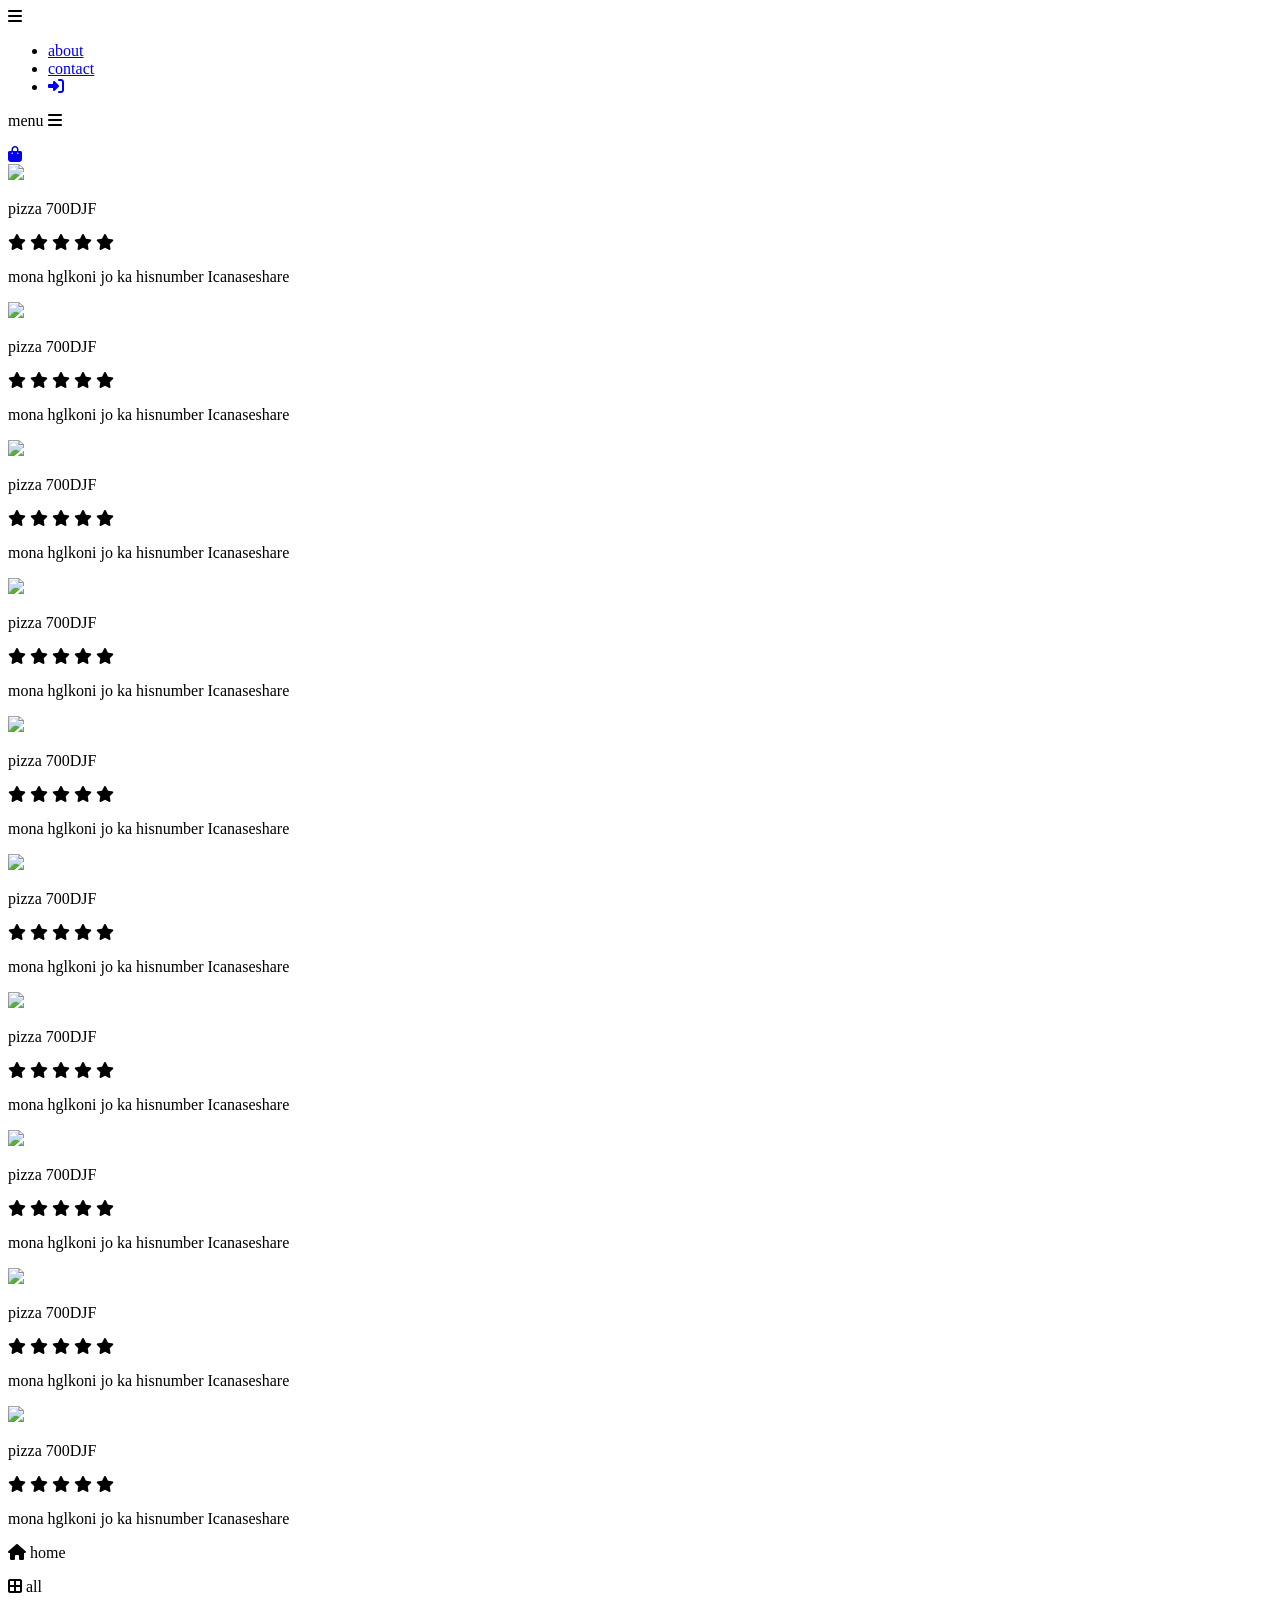
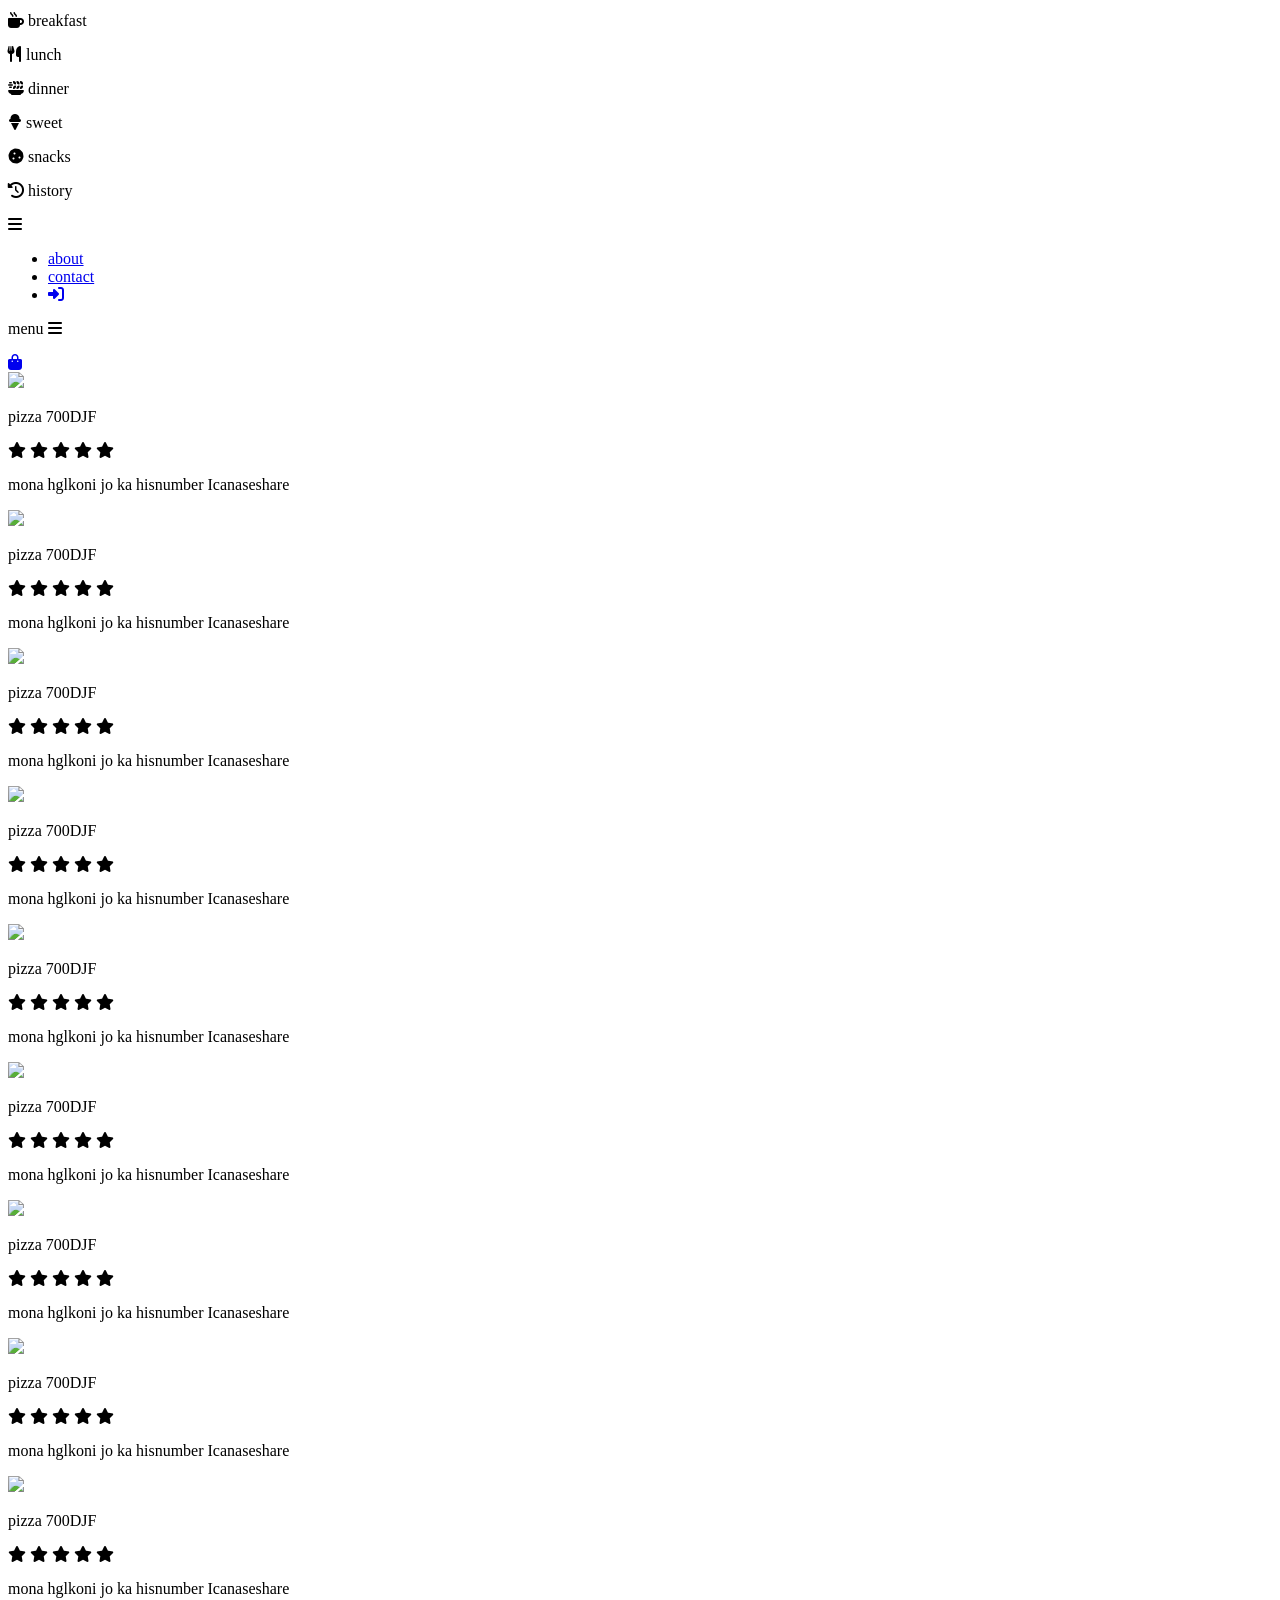
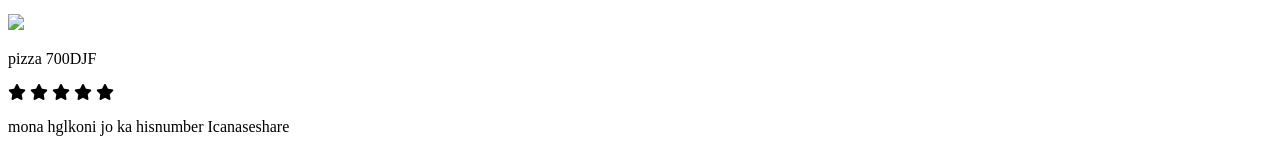
==== index.html @ 1fb47655 "Add initial HTML structure for restaurant page" ====
<!DOCTYPE html>
<html>

<head>
   <meta charset="UTF-8">
   <meta name="viewport" content="width=device-width, initial-scale=1">
   <link rel="stylesheet" href="https://cdnjs.cloudflare.com/ajax/libs/font-awesome/6.5.1/css/all.min.css">
   <link rel="stylesheet" href="web1.css">
   <title>restaurant</title>
</head>

<body>
   
   <div class="web1" id="wind">
      
      <div class="head">
         
         <div class="navboard">
            
            <i class="fa-solid fa-bars"></i>
            <ul class="nav-list">
               <li> <a href="#">about</a> </li>
               <li> <a href="#">contact</a> </li>
               <li class="logo"> <a href="#"> <i class="fa-solid fa-right-to-bracket"></i>  </a> </li>
            </ul>
            
         </div>
      </div>
      
      
      
      
      

      
      
      
      
      
      
      
      <div class="foot">
            
            
            <p class="menu" onclick="change()"> <span>menu</span> <i class="fa-solid fa-bars"></i> </p>
            <a href="#"> <i class="fa-solid fa-bag-shopping"></i> </a>

      

         
         
         <div class="mong1">
            
            <div class="image1">
               <img src="/web1/202656e88944163e04db7880a22a3858.jpg">
            </div>
         <p class="name">pizza <span>700DJF</span> </p>
         <div class="star">
            
            <i class="fa-solid fa-star"></i>
            <i class="fa-solid fa-star"></i>
            <i class="fa-solid fa-star"></i>
            <i class="fa-solid fa-star"></i>
            <i class="fa-solid fa-star"></i>
            
            </div>
         <p class="desc">mona hglkoni jo ka hisnumber
                          Icanaseshare</p>
         
         </div>
         <div class="mong1">
            
            <div class="image1">
               <img src="/web1/202656e88944163e04db7880a22a3858.jpg">
            </div>
         <p class="name">pizza <span>700DJF</span> </p>
         <div class="star">
            
            <i class="fa-solid fa-star"></i>
            <i class="fa-solid fa-star"></i>
            <i class="fa-solid fa-star"></i>
            <i class="fa-solid fa-star"></i>
            <i class="fa-solid fa-star"></i>
            
            </div>
         <p class="desc">mona hglkoni jo ka hisnumber
                          Icanaseshare</p>
         
         </div>
         <div class="mong1">
            
            <div class="image1">
               <img src="/web1/202656e88944163e04db7880a22a3858.jpg">
            </div>
         <p class="name">pizza <span>700DJF</span> </p>
         <div class="star">
            
            <i class="fa-solid fa-star"></i>
            <i class="fa-solid fa-star"></i>
            <i class="fa-solid fa-star"></i>
            <i class="fa-solid fa-star"></i>
            <i class="fa-solid fa-star"></i>
            
            </div>
         <p class="desc">mona hglkoni jo ka hisnumber
                          Icanaseshare</p>
         
         </div>
         <div class="mong1">
            
            <div class="image1">
               <img src="/web1/202656e88944163e04db7880a22a3858.jpg">
            </div>
         <p class="name">pizza <span>700DJF</span> </p>
         <div class="star">
            
            <i class="fa-solid fa-star"></i>
            <i class="fa-solid fa-star"></i>
            <i class="fa-solid fa-star"></i>
            <i class="fa-solid fa-star"></i>
            <i class="fa-solid fa-star"></i>
            
            </div>
         <p class="desc">mona hglkoni jo ka hisnumber
                          Icanaseshare</p>
         
         </div>
         <div class="mong1">
            
            <div class="image1">
               <img src="/web1/202656e88944163e04db7880a22a3858.jpg">
            </div>
         <p class="name">pizza <span>700DJF</span> </p>
         <div class="star">
            
            <i class="fa-solid fa-star"></i>
            <i class="fa-solid fa-star"></i>
            <i class="fa-solid fa-star"></i>
            <i class="fa-solid fa-star"></i>
            <i class="fa-solid fa-star"></i>
            
            </div>
         <p class="desc">mona hglkoni jo ka hisnumber
                          Icanaseshare</p>
         
         </div>
         <div class="mong1">
            
            <div class="image1">
               <img src="/web1/202656e88944163e04db7880a22a3858.jpg">
            </div>
         <p class="name">pizza <span>700DJF</span> </p>
         <div class="star">
            
            <i class="fa-solid fa-star"></i>
            <i class="fa-solid fa-star"></i>
            <i class="fa-solid fa-star"></i>
            <i class="fa-solid fa-star"></i>
            <i class="fa-solid fa-star"></i>
            
            </div>
         <p class="desc">mona hglkoni jo ka hisnumber
                          Icanaseshare</p>
         
         </div>
         <div class="mong1">
            
            <div class="image1">
               <img src="/web1/202656e88944163e04db7880a22a3858.jpg">
            </div>
         <p class="name">pizza <span>700DJF</span> </p>
         <div class="star">
            
            <i class="fa-solid fa-star"></i>
            <i class="fa-solid fa-star"></i>
            <i class="fa-solid fa-star"></i>
            <i class="fa-solid fa-star"></i>
            <i class="fa-solid fa-star"></i>
            
            </div>
         <p class="desc">mona hglkoni jo ka hisnumber
                          Icanaseshare</p>
         
         </div>
         <div class="mong1">
            
            <div class="image1">
               <img src="/web1/202656e88944163e04db7880a22a3858.jpg">
            </div>
         <p class="name">pizza <span>700DJF</span> </p>
         <div class="star">
            
            <i class="fa-solid fa-star"></i>
            <i class="fa-solid fa-star"></i>
            <i class="fa-solid fa-star"></i>
            <i class="fa-solid fa-star"></i>
            <i class="fa-solid fa-star"></i>
            
            </div>
         <p class="desc">mona hglkoni jo ka hisnumber
                          Icanaseshare</p>
         
         </div>
         <div class="mong1">
            
            <div class="image1">
               <img src="/web1/202656e88944163e04db7880a22a3858.jpg">
            </div>
         <p class="name">pizza <span>700DJF</span> </p>
         <div class="star">
            
            <i class="fa-solid fa-star"></i>
            <i class="fa-solid fa-star"></i>
            <i class="fa-solid fa-star"></i>
            <i class="fa-solid fa-star"></i>
            <i class="fa-solid fa-star"></i>
            
            </div>
         <p class="desc">mona hglkoni jo ka hisnumber
                          Icanaseshare</p>
         
         </div>
         <div class="mong1">
            
            <div class="image1">
               <img src="/web1/202656e88944163e04db7880a22a3858.jpg">
            </div>
         <p class="name">pizza <span>700DJF</span> </p>
         <div class="star">
            
            <i class="fa-solid fa-star"></i>
            <i class="fa-solid fa-star"></i>
            <i class="fa-solid fa-star"></i>
            <i class="fa-solid fa-star"></i>
            <i class="fa-solid fa-star"></i>
            
            </div>
         <p class="desc">mona hglkoni jo ka hisnumber
                          Icanaseshare</p>
         
         </div>

         
         
         
         
      </div>
      
      
      
         
      
      
      
      
      
   </div>
   
   
   
   
   <div class="web2" id="door">
      
      <div class="home" onclick="chang()">
         <p> <i class="fa-solid fa-home"></i> home</p>
      </div>
      
    <div class="squire">
       <div class="all">
          <p> <i class="fa-solid fa-border-all"></i> all</p>
       </div>
         
      <div class="breakfast" onclick="chang_break()">
         <p> <i class="fa-solid fa-mug-hot"></i> breakfast</p>
      </div>
      
      <div class="lunch">
         <p> <i class="fa-solid fa-utensils"></i> lunch</p>
      </div>
      
      <div class="dinner">
         <p> <i class="fa-solid fa-plate-wheat"></i> dinner</p>
      </div>
      
      <div class="sweet">
         <p> <i class="fa-solid fa-ice-cream"></i> sweet</p>
      </div>
      
      <div class="Snacks">
         <p> <i class="fa-solid fa-cookie"></i> snacks</p>
      </div>
      
      <div class="History">
         <p> <i class="fa-solid fa-clock-rotate-left"></i> history</p>
      </div>
      
   </div>
    
   </div>
    
    <div class="web-breakfast" id="break">
       
       
       
    
    <div class="head">
         
         <div class="navboard">
            
            <i class="fa-solid fa-bars"></i>
            <ul class="nav-list">
               <li> <a href="#">about</a> </li>
               <li> <a href="#">contact</a> </li>
               <li class="logo"> <a href="#"> <i class="fa-solid fa-right-to-bracket"></i>  </a> </li>
            </ul>
            
         </div>
      </div>
      
      
      
      
      

      
      
      
      
      
      
      
      <div class="foot">
            
            
            <p class="menu" onclick="change()"> <span>menu</span> <i class="fa-solid fa-bars"></i> </p>
            <a href="#"> <i class="fa-solid fa-bag-shopping"></i> </a>

      

         
         
         <div class="mong1">
            
            <div class="image1">
               <img src="/web1/202656e88944163e04db7880a22a3858.jpg">
            </div>
         <p class="name">pizza <span>700DJF</span> </p>
         <div class="star">
            
            <i class="fa-solid fa-star"></i>
            <i class="fa-solid fa-star"></i>
            <i class="fa-solid fa-star"></i>
            <i class="fa-solid fa-star"></i>
            <i class="fa-solid fa-star"></i>
            
            </div>
         <p class="desc">mona hglkoni jo ka hisnumber
                          Icanaseshare</p>
         
         </div>
         <div class="mong1">
            
            <div class="image1">
               <img src="/web1/202656e88944163e04db7880a22a3858.jpg">
            </div>
         <p class="name">pizza <span>700DJF</span> </p>
         <div class="star">
            
            <i class="fa-solid fa-star"></i>
            <i class="fa-solid fa-star"></i>
            <i class="fa-solid fa-star"></i>
            <i class="fa-solid fa-star"></i>
            <i class="fa-solid fa-star"></i>
            
            </div>
         <p class="desc">mona hglkoni jo ka hisnumber
                          Icanaseshare</p>
         
         </div>
         <div class="mong1">
            
            <div class="image1">
               <img src="/web1/202656e88944163e04db7880a22a3858.jpg">
            </div>
         <p class="name">pizza <span>700DJF</span> </p>
         <div class="star">
            
            <i class="fa-solid fa-star"></i>
            <i class="fa-solid fa-star"></i>
            <i class="fa-solid fa-star"></i>
            <i class="fa-solid fa-star"></i>
            <i class="fa-solid fa-star"></i>
            
            </div>
         <p class="desc">mona hglkoni jo ka hisnumber
                          Icanaseshare</p>
         
         </div>
         <div class="mong1">
            
            <div class="image1">
               <img src="/web1/202656e88944163e04db7880a22a3858.jpg">
            </div>
         <p class="name">pizza <span>700DJF</span> </p>
         <div class="star">
            
            <i class="fa-solid fa-star"></i>
            <i class="fa-solid fa-star"></i>
            <i class="fa-solid fa-star"></i>
            <i class="fa-solid fa-star"></i>
            <i class="fa-solid fa-star"></i>
            
            </div>
         <p class="desc">mona hglkoni jo ka hisnumber
                          Icanaseshare</p>
         
         </div>
         <div class="mong1">
            
            <div class="image1">
               <img src="/web1/202656e88944163e04db7880a22a3858.jpg">
            </div>
         <p class="name">pizza <span>700DJF</span> </p>
         <div class="star">
            
            <i class="fa-solid fa-star"></i>
            <i class="fa-solid fa-star"></i>
            <i class="fa-solid fa-star"></i>
            <i class="fa-solid fa-star"></i>
            <i class="fa-solid fa-star"></i>
            
            </div>
         <p class="desc">mona hglkoni jo ka hisnumber
                          Icanaseshare</p>
         
         </div>
         <div class="mong1">
            
            <div class="image1">
               <img src="/web1/202656e88944163e04db7880a22a3858.jpg">
            </div>
         <p class="name">pizza <span>700DJF</span> </p>
         <div class="star">
            
            <i class="fa-solid fa-star"></i>
            <i class="fa-solid fa-star"></i>
            <i class="fa-solid fa-star"></i>
            <i class="fa-solid fa-star"></i>
            <i class="fa-solid fa-star"></i>
            
            </div>
         <p class="desc">mona hglkoni jo ka hisnumber
                          Icanaseshare</p>
         
         </div>
         <div class="mong1">
            
            <div class="image1">
               <img src="/web1/202656e88944163e04db7880a22a3858.jpg">
            </div>
         <p class="name">pizza <span>700DJF</span> </p>
         <div class="star">
            
            <i class="fa-solid fa-star"></i>
            <i class="fa-solid fa-star"></i>
            <i class="fa-solid fa-star"></i>
            <i class="fa-solid fa-star"></i>
            <i class="fa-solid fa-star"></i>
            
            </div>
         <p class="desc">mona hglkoni jo ka hisnumber
                          Icanaseshare</p>
         
         </div>
         <div class="mong1">
            
            <div class="image1">
               <img src="/web1/202656e88944163e04db7880a22a3858.jpg">
            </div>
         <p class="name">pizza <span>700DJF</span> </p>
         <div class="star">
            
            <i class="fa-solid fa-star"></i>
            <i class="fa-solid fa-star"></i>
            <i class="fa-solid fa-star"></i>
            <i class="fa-solid fa-star"></i>
            <i class="fa-solid fa-star"></i>
            
            </div>
         <p class="desc">mona hglkoni jo ka hisnumber
                          Icanaseshare</p>
         
         </div>
         <div class="mong1">
            
            <div class="image1">
               <img src="/web1/202656e88944163e04db7880a22a3858.jpg">
            </div>
         <p class="name">pizza <span>700DJF</span> </p>
         <div class="star">
            
            <i class="fa-solid fa-star"></i>
            <i class="fa-solid fa-star"></i>
            <i class="fa-solid fa-star"></i>
            <i class="fa-solid fa-star"></i>
            <i class="fa-solid fa-star"></i>
            
            </div>
         <p class="desc">mona hglkoni jo ka hisnumber
                          Icanaseshare</p>
         
         </div>
         <div class="mong1">
            
            <div class="image1">
               <img src="/web1/202656e88944163e04db7880a22a3858.jpg">
            </div>
         <p class="name">pizza <span>700DJF</span> </p>
         <div class="star">
            
            <i class="fa-solid fa-star"></i>
            <i class="fa-solid fa-star"></i>
            <i class="fa-solid fa-star"></i>
            <i class="fa-solid fa-star"></i>
            <i class="fa-solid fa-star"></i>
            
            </div>
         <p class="desc">mona hglkoni jo ka hisnumber
                          Icanaseshare</p>
         
         </div>
      
   </div>
   <script src="/web1/web.js"></script>
</body>

  </html>
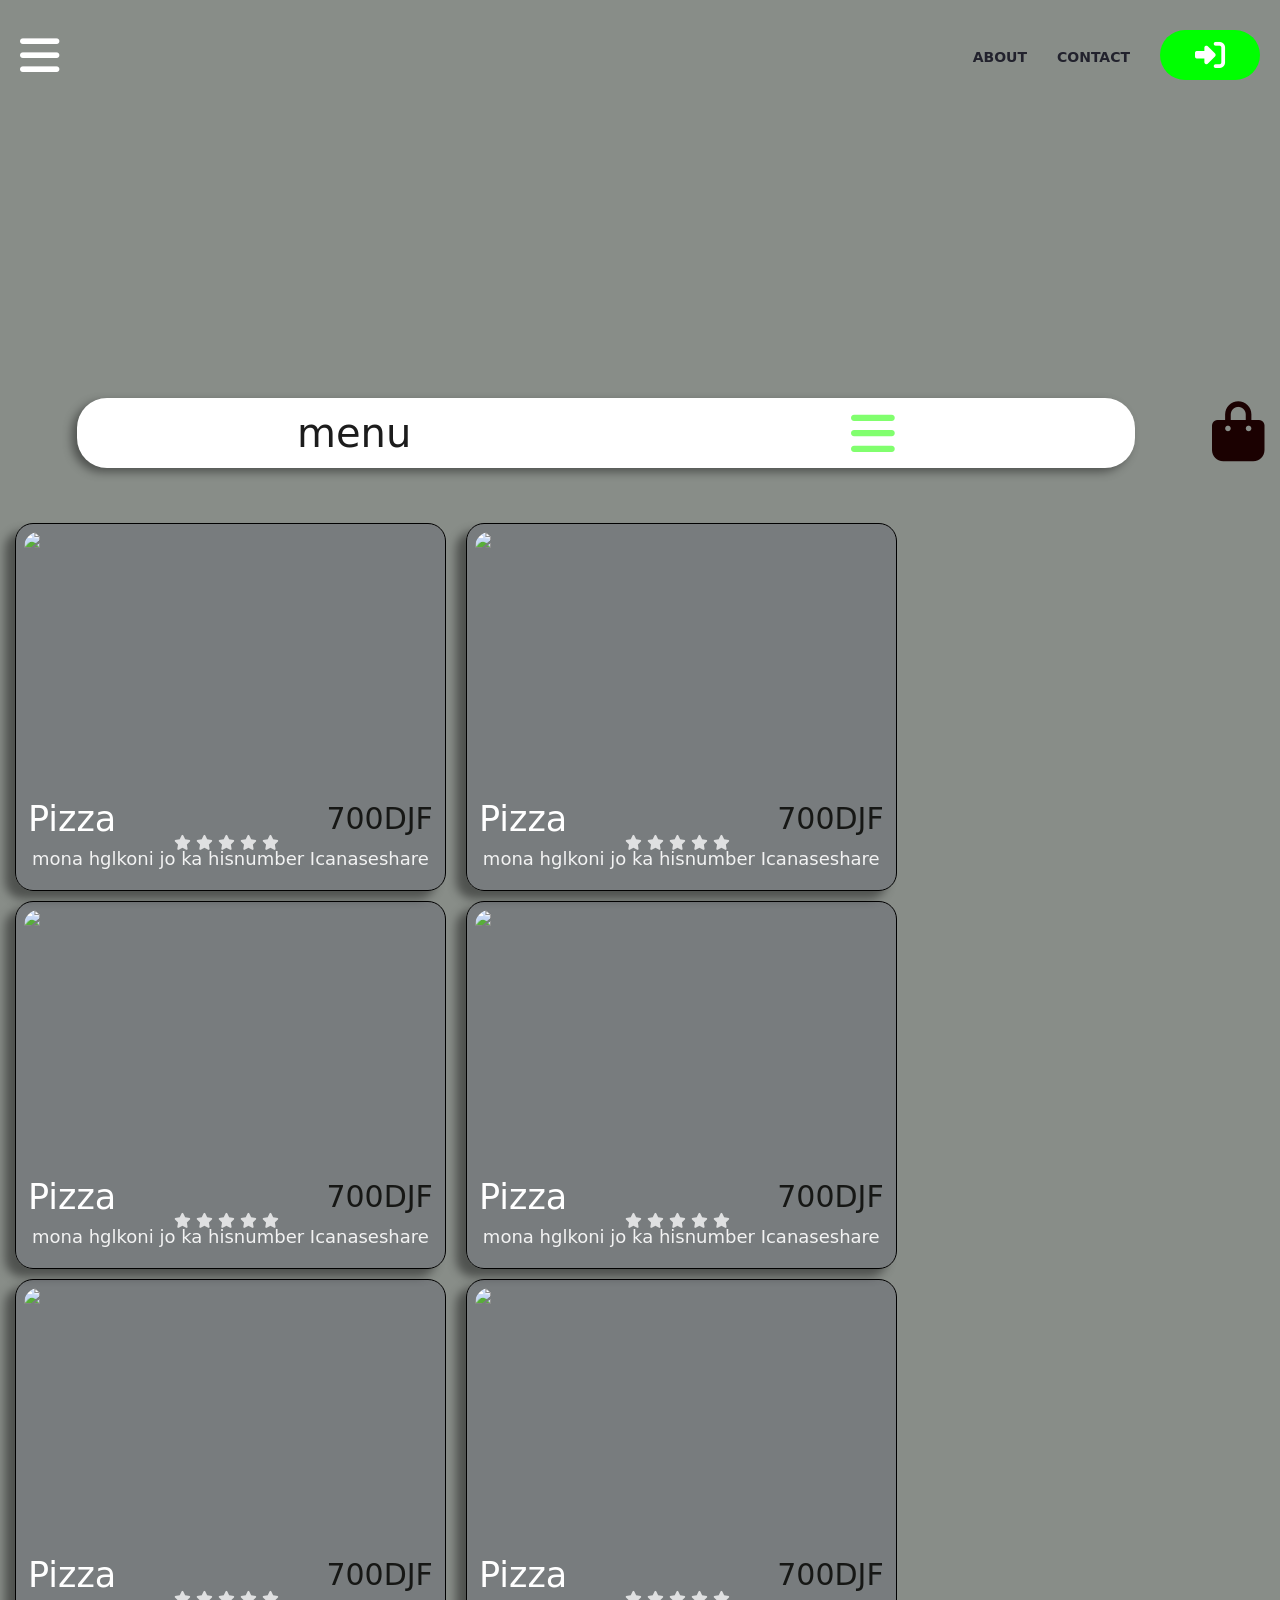
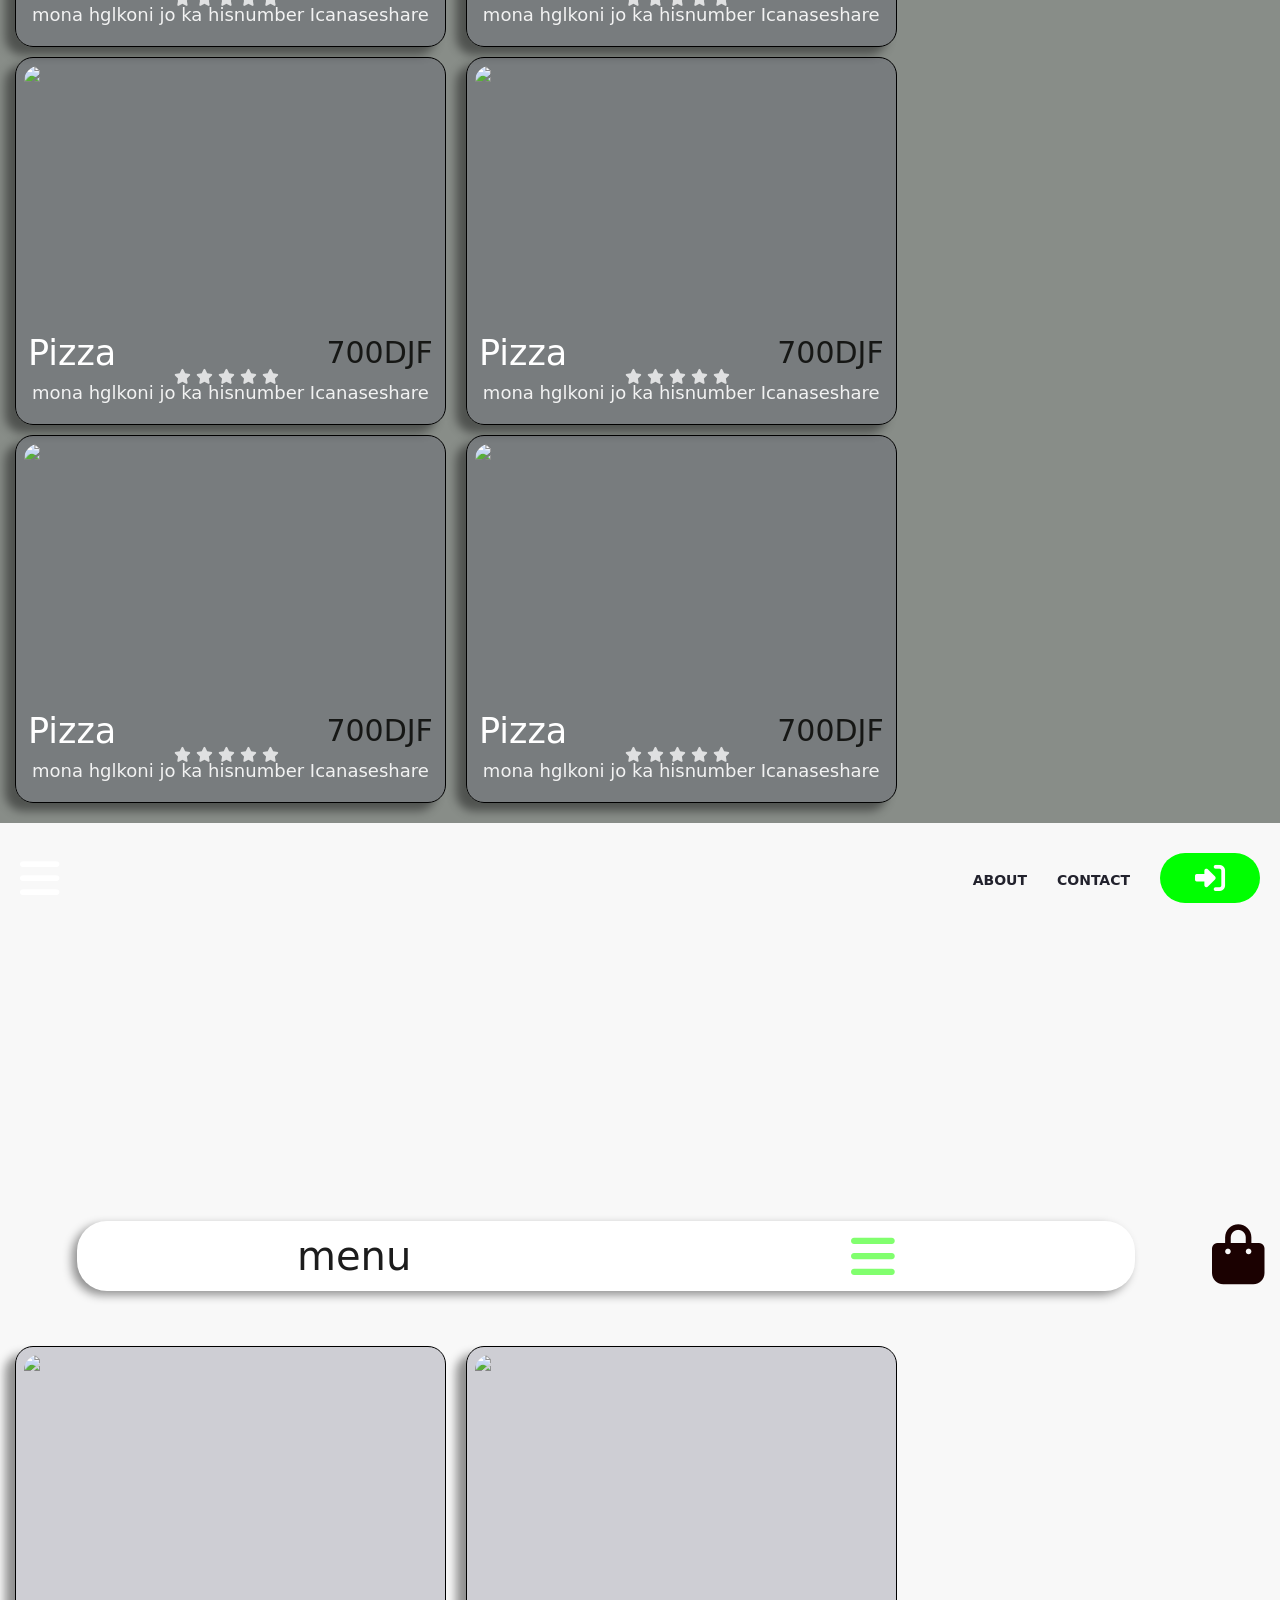
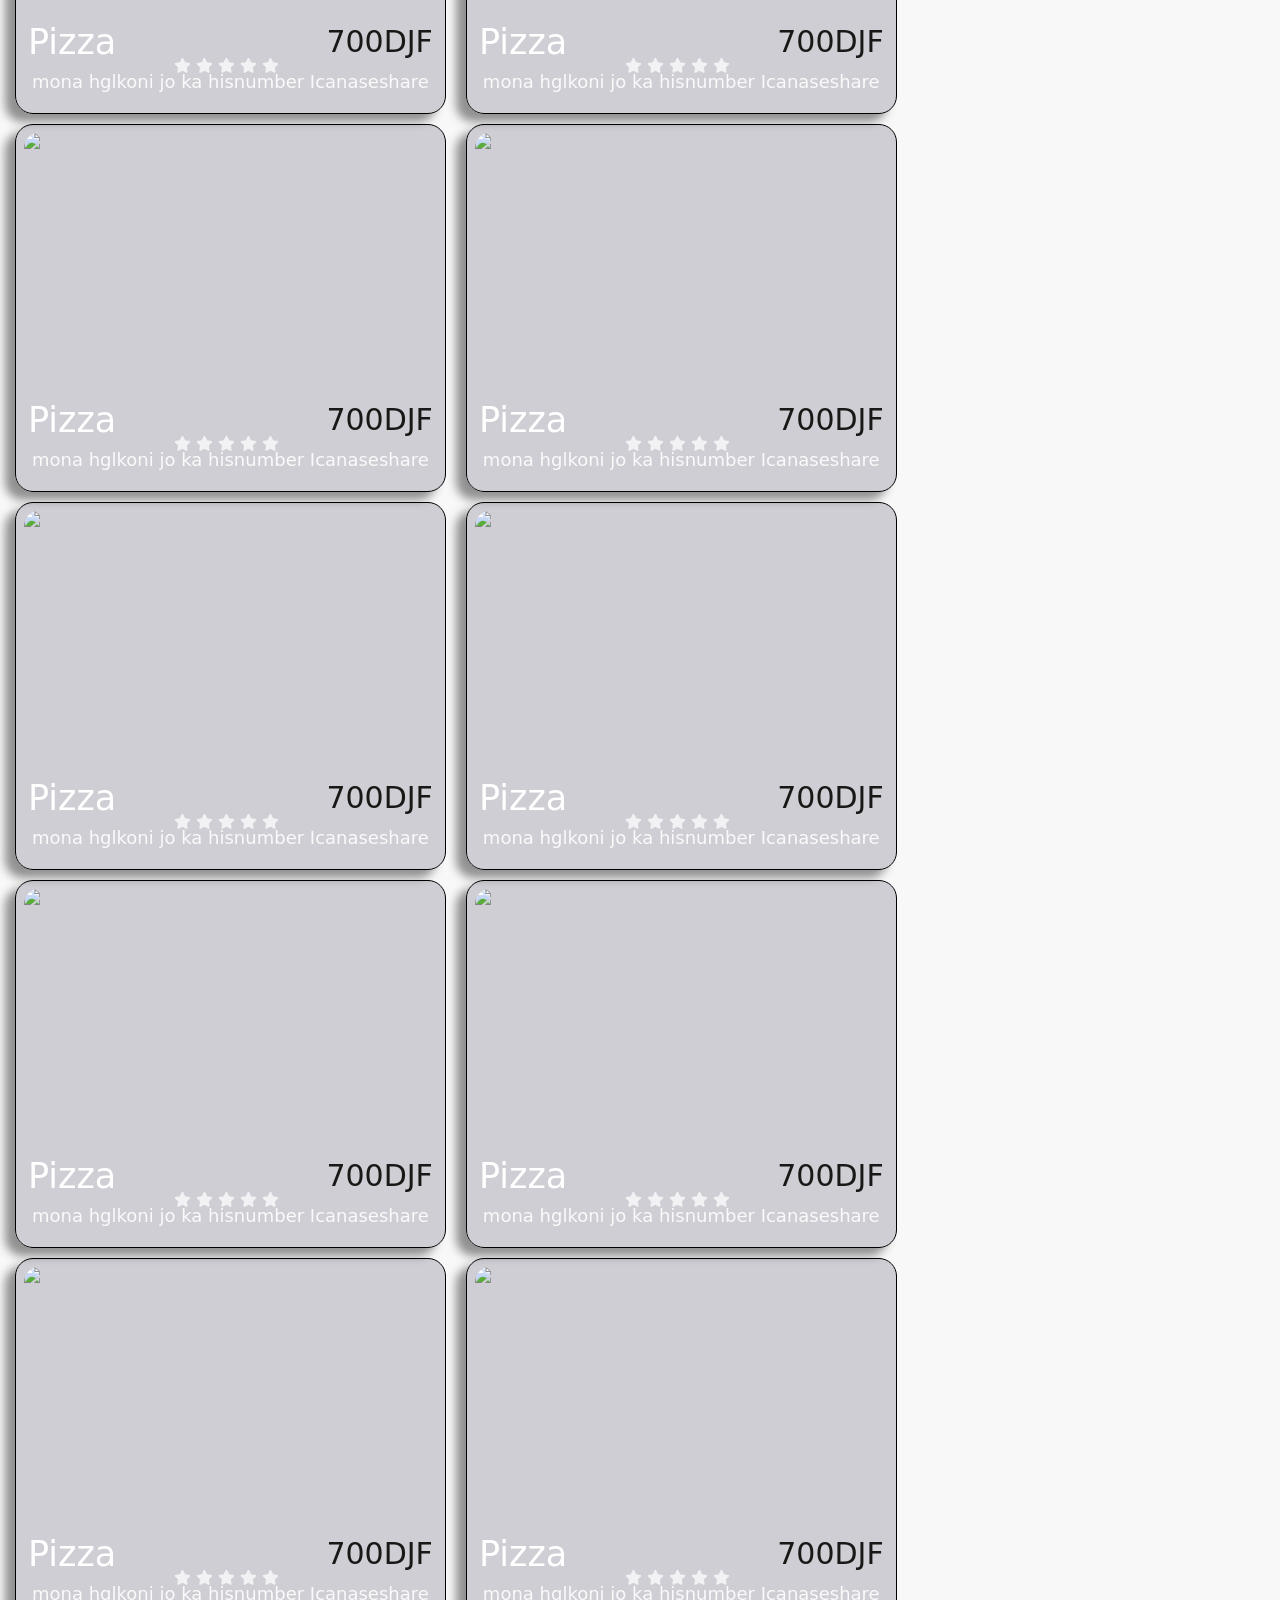
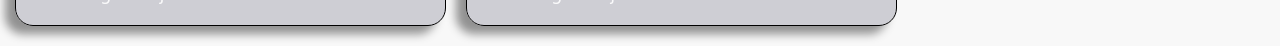
==== commit 69770378: "Rename CSS and JS file references to match case" ====
--- a/index.html
+++ b/index.html
@@ -5,7 +5,7 @@
    <meta charset="UTF-8">
    <meta name="viewport" content="width=device-width, initial-scale=1">
    <link rel="stylesheet" href="https://cdnjs.cloudflare.com/ajax/libs/font-awesome/6.5.1/css/all.min.css">
-   <link rel="stylesheet" href="web1.css">
+   <link rel="stylesheet" href="Web1.css">
    <title>restaurant</title>
 </head>
 
@@ -531,7 +531,7 @@
          </div>
       
    </div>
-   <script src="/web1/web.js"></script>
+   <script src="Web.js"></script>
 </body>
 
   </html>
--- a/Web1.css
+++ b/Web1.css
@@ -0,0 +1,316 @@
+*{
+   margin: 0;
+   padding: 0;
+   font-family: system-ui;
+   color: white;
+   user-select: none;
+}
+body{
+   width: 100%;
+   background: #5D635DBA;
+}
+.web1,.web-breakfast{
+   display: flex;
+   flex-direction: column;
+   gap: 8px;
+   height: 100%;
+   width: 100%;
+}
+
+.head{
+   background-image: url(/web1/yam-seafood-patio.jpg);
+   background-size: 100%;
+   background-repeat: no-repeat;
+   width: 100%;
+   height: 375px;
+   
+}
+.navboard{
+   display: flex;
+   align-items: center;
+   justify-content: space-between;
+   padding: 30px 20px;
+}
+.nav-list{
+   display: flex;
+   gap: 30px;
+}
+.nav-list li{
+   list-style: none;
+   display: flex;
+   justify-content: center;
+   align-items: center;
+}
+.nav-list li a{
+   text-decoration: none;
+   font-size: 20px;
+   font-weight: 550;
+   font-variant: small-caps;
+   color: #22222D;
+   transition: .5s;
+}
+.nav-list .logo a i{
+   text-decoration: none;
+   font-size: 30px;
+   font-variant: small-caps;
+   color: #22222D;
+   height: 50px;
+   width: 100px;
+   display: flex;
+   align-items: center;
+   justify-content: center;
+   color: #FFFFFF;
+   background: #00FF01;
+   border-radius: 30px;
+}
+.navboard .fa-bars{
+   font-size: 45px;
+   transition: .3s;
+   color:#FFFFFF;
+}
+.head .title-name{
+   font-size: 100px;
+   color: blue;
+   font-style: italic;
+   display: flex;
+   justify-content: center;
+   align-items: flex-end;
+   font-family: Cambria, Cochin, Georgia, Times, 'Times New Roman', serif;
+   transform: translateY(50px);
+   text-transform: capitalize;
+}
+
+
+.menu{
+   display: flex;
+   width: 83%;
+   justify-content: space-between;
+   align-items: center;
+   background: #FFFFFF;
+   box-shadow: -5px 4px 10px #0000006B;
+   margin: 0 auto;
+   margin-bottom: 50px;
+   padding-right: 20px;
+   height: 70px;
+   border-radius: 30px;
+   text-decoration: none;
+   position: sticky;
+   top: 30px;
+   transition: .5s;
+   z-index: 100;
+}
+
+
+.foot p span{
+   font-size: 40px;
+   color: #000000E3;
+}
+.foot p i{
+   font-size: 50px;
+   color: #81FF6E;
+}
+.foot p{
+   position: sticky;
+   top: 30px;
+   z-index: 90;
+   display: flex;
+   justify-content: space-around;
+}
+
+.foot a .fa-bag-shopping{
+   margin: 4px 0px 0 -5px;
+   color: #1B0101;
+   font-size: 60px;
+}
+.foot{
+   display: flex;
+   gap: 5px 20px;
+   flex-wrap: wrap;
+   border-radius: 30px;
+   padding: 15px;
+   position: relative;
+}
+.foot .mong1{
+   max-width: 45%;  
+   height: 100px;
+   margin: 0 auto;
+   margin-top: 30px;
+   height: 350px;
+   overflow: hidden;
+  margin: 0px 0px 5px 0px;
+  border-radius: 18px;
+  padding: 8px;
+  overflow: hidden;
+  transition: .3s;
+  background: #42445A3B;
+  box-shadow: -10px 8px 10px #0000006B;
+  border: solid 1px #000000;
+}
+.foot .mong1 .image1{
+   width: 100%;
+   border-radius: 15px;
+   object-fit: cover;
+   height: 75%;
+   overflow: hidden;
+}
+.foot .name{
+   font-size: 35px;
+   text-transform: capitalize;
+   color: #FFFFFFFf;
+   display: flex;
+   justify-content: space-between;
+   align-items: center;
+   padding: 4px;
+
+}
+.foot .name span{
+   font-size: 30px;
+   color: #151614FC;
+}
+.foot .desc{
+   font-size: 18px;
+   color: #FFFFFFE6;
+   padding: 0 8px;
+   margin-top: -10px;
+}
+
+.nav-list li a:active,.foot p:active,.navboard .fa-bars:active{
+   transform: scale(.96);
+   -webkit-tap-highlight-color: transparent;
+   color: #ACB0ABFC;
+   -webkit-touch-callout: none;
+
+}
+
+
+
+.foot .mong1:active{
+   transform: scale(.94);
+   background: #BDBEBDFC;
+   border-radius: 15px;
+   box-shadow: -20px 25px 10px #0000003D;
+}
+
+
+
+
+.end{
+   margin-top: -550px;
+   width: 100%;
+   padding: 10px;
+   display: flex;
+   gap: 0px;
+   flex-direction: column;
+   align-items: center;
+}
+#area{
+   width: 80%;
+}
+.star{
+   display: flex;
+   gap: 5px;
+   transform: translate(150px,-8px);
+}
+
+.star i{
+   font-size: 15px;
+   color: #FDFDFDC7;
+}
+
+
+.body .dash .menu.menu:active{
+   
+}
+
+
+
+
+
+
+.web2{
+   width: 100%;
+   height: 100vh;
+   display: none;
+   gap: 20px;
+   flex-direction: column;
+   align-items: center;
+}
+.home{
+   width: 100%;
+   height: 15%;
+   display: flex;
+   align-items: center;
+   justify-content: center;
+   background-image: url(/web1/202656e88944163e04db7880a22a3858.jpg);
+   background-size: 100%;
+   object-fit: cover;
+   border-radius: 30px ;
+   transition: .3s;
+   
+}
+.home p{
+   font-size: 85px;
+   display: flex;
+   flex-direction: column;
+   justify-content: center;
+   align-items: center;
+   padding: 15px 0;
+   gap: 10px;
+}
+
+.squire{
+   display: flex;
+   flex-wrap: wrap;
+   gap: 20px;
+   justify-content: center;
+   width: 100%;
+}
+.squire div{
+   width: 45%;
+   background: blue;
+   height: 200px;
+   display: flex;
+   justify-content: center;
+   align-items: center;
+   padding: 15px 0;
+   border-radius: 20px;
+   border: 1px solid #040404;
+   transition: .3s;
+   box-shadow: -15px 15px 10px #04040499;
+}
+.squire .all{
+   width: 90%;
+   display: flex;
+   justify-content: center;
+   align-items: center;
+   padding: 15px 0;
+   background-image: url();
+   height: 75px;
+   border-radius: 60px;
+   box-shadow: -8px 8px 10px #04040499;
+}
+
+.squire div p{
+   display: flex;
+   justify-content: space-around;
+   align-items: center;
+   padding: 0 25px;
+   font-size: 25px;
+   text-transform: capitalize;
+   letter-spacing: 2px;
+   width: 100%;
+}
+
+.squire div p i{
+      font-size: 55px;
+
+}
+
+
+.squire div:active,.home:active{
+   transform: scale(.95);
+   box-shadow: -18px 18px 5px #04040470;
+}
+.web-breakfast{
+   background: #F8F8F8;
+}
